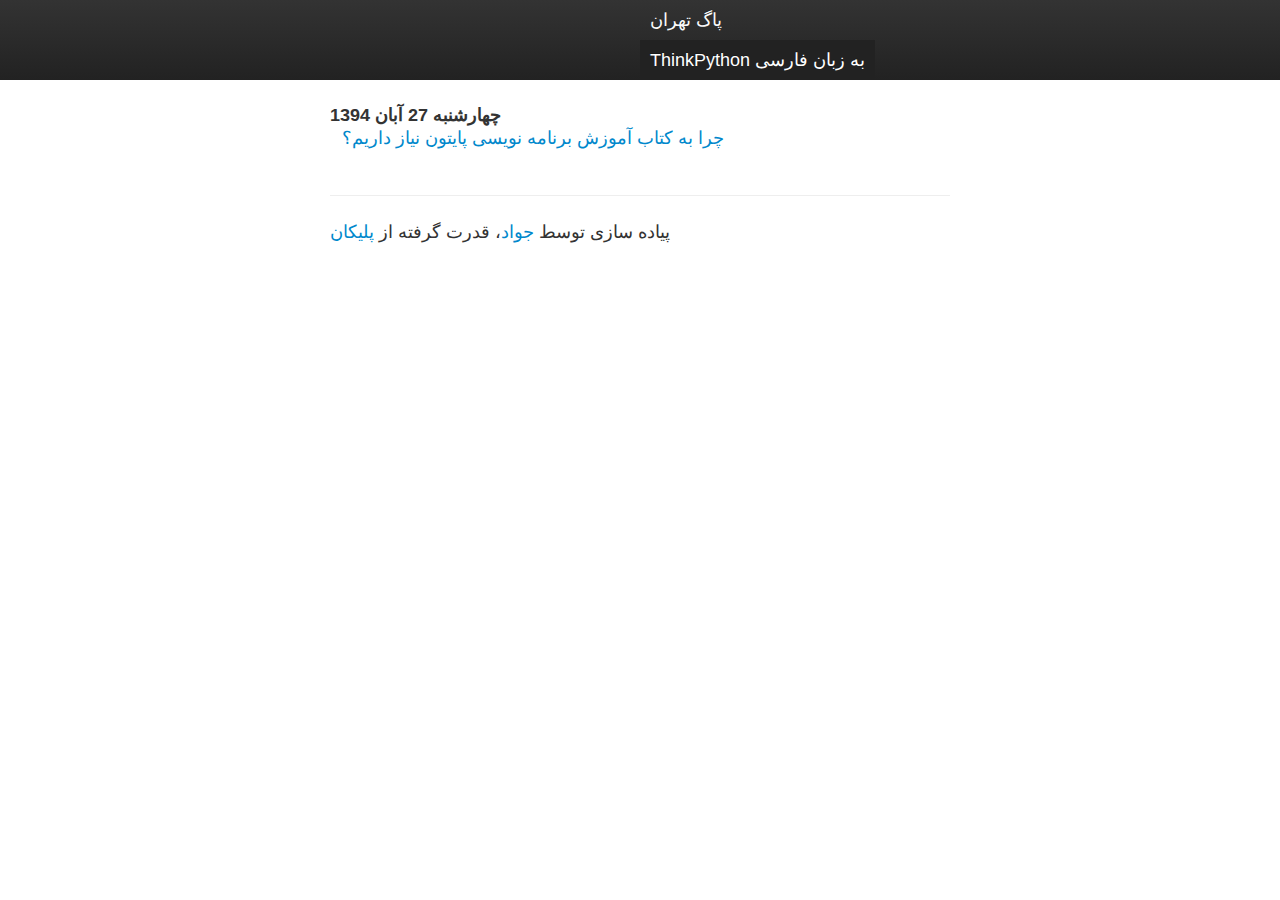
==== archives.html @ 0feae3b0 "First post and stuff" ====
<!DOCTYPE html PUBLIC "-//W3C//DTD XHTML 1.0 Strict//EN"
"http://www.w3.org/TR/xhtml1/DTD/xhtml1-strict.dtd">
<html xmlns="http://www.w3.org/1999/xhtml" lang="fa">
  <head>
    <title>Archiv - ThinkPython به زبان فارسی</title>
    <link href="http://fonts.googleapis.com/css?family=Arimo:400,700|Inika" rel="stylesheet" type="text/css" />
    <link rel="stylesheet" type="text/css" href="theme/bootstrap.css" />
    <link rel="stylesheet" type="text/css" href="theme/bootstrap-rtl.css" />
    <link rel="stylesheet" type="text/css" href="theme/pastie.css" />
    <link rel="stylesheet" type="text/css" href="theme/style.css" />


  </head>

  <body>
    <div class="navbar navbar-fixed-top">
      <div class="navbar-inner">
        <div class="container">
          <div  class="row">
            <div  class="span8 offset2">
              <ul class="nav topbar">
                <li >
                  <a style="color: #FAFAFA"href =http://tehpug.ir/>پاگ تهران</a>
                </li>
                <li  class="active"><a href="">ThinkPython به زبان فارسی</a></li>
              </ul>

            </div>
          </div>
        </div>
      </div>
    </div>
    <div class="container">
      <div class="row">
        <div class="span8 offset2">
<h1>Archiv </h1>

<dl>
    <dt>چهارشنبه 27 آبان 1394</dt>
    <dd><a href='why.html'>چرا به کتاب آموزش برنامه نویسی پایتون نیاز داریم؟</a></dd>
</dl>
        </div>
      </div>

      <div class="row">
        <div class="span8 offset2">

          <hr>

          <div  id="about">
            <p class="text-center">پیاده سازی توسط <a href="https://github.com/La-Volpe">جواد</a>، قدرت گرفته از <a href="http://blog.getpelican.com/">پلیکان</a></p>
          </div><!-- /#about -->
        </div><!-- /#contentinfo -->
      </div>
    </div>


  </body>
</html>
---- theme/style.css ----
@font-face {
  font-family: 'BNazanin';
  src: url('http://cactb.ir/anform/fonts/BNazanin.eot?#') format('eot'),  /* IE6–8 */
       url('http://cactb.ir/anform/fonts/BNazanin.woff') format('woff'),  /* FF3.6+, IE9, Chrome6+, Saf5.1+*/
       url('http://cactb.ir/anform/fonts/BNazanin.ttf') format('truetype');  /* Saf3—5, Chrome4+, FF3.5, Opera 10+ */
}
body p div{ font-family: "BNazanin"; }
img [alt=ThinkPython]{
  width: auto;
  text-align: center;

}
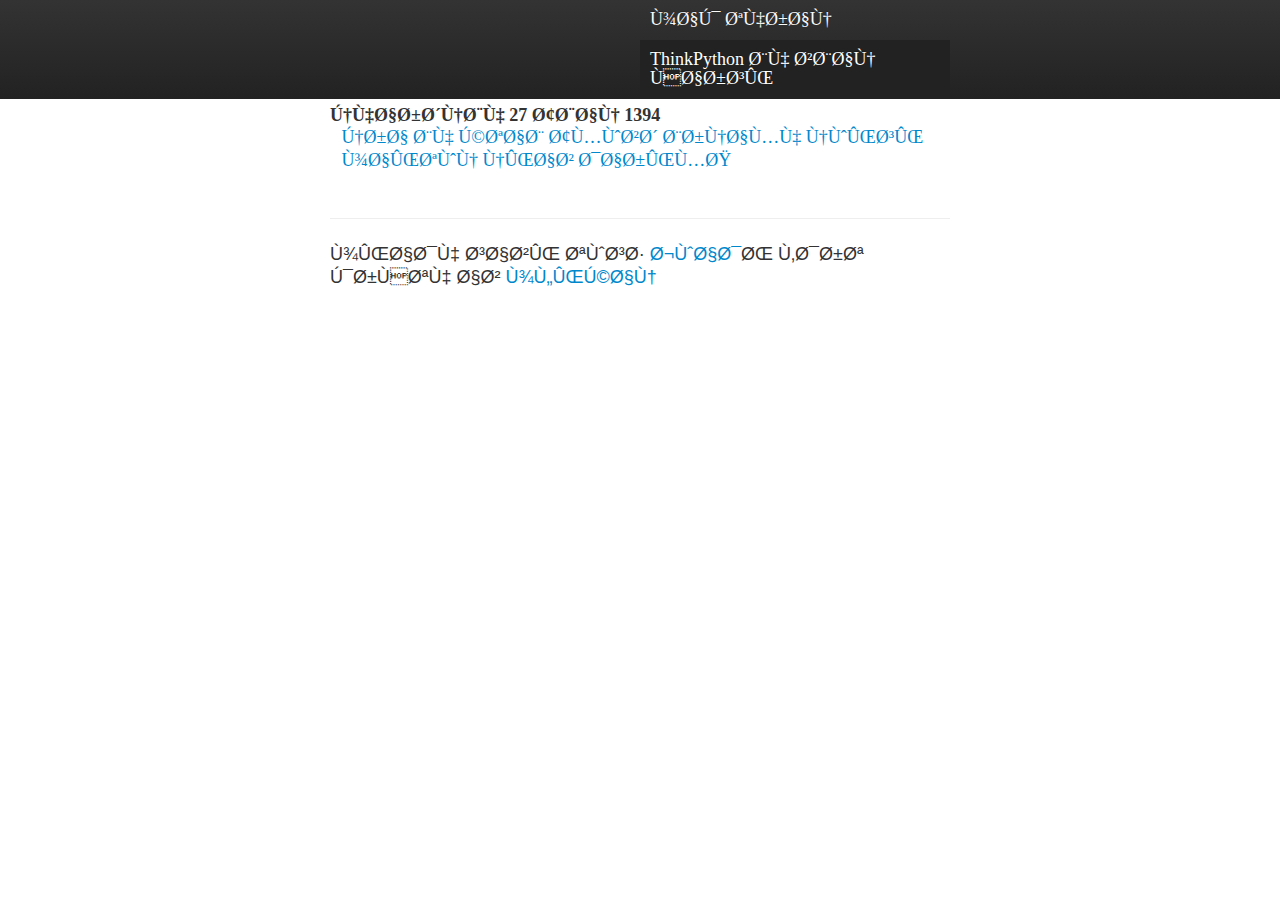
==== commit 5f02286f: "Fixes the top bar problem" ====
--- a/archives.html
+++ b/archives.html
@@ -1,9 +1,8 @@
 <!DOCTYPE html PUBLIC "-//W3C//DTD XHTML 1.0 Strict//EN"
 "http://www.w3.org/TR/xhtml1/DTD/xhtml1-strict.dtd">
-<html xmlns="http://www.w3.org/1999/xhtml" lang="fa">
+<html xmlns="http://www.w3.org/1999/xhtml" lang="fa" charset="utf-8">
   <head>
     <title>Archiv - ThinkPython به زبان فارسی</title>
-    <link href="http://fonts.googleapis.com/css?family=Arimo:400,700|Inika" rel="stylesheet" type="text/css" />
     <link rel="stylesheet" type="text/css" href="theme/bootstrap.css" />
     <link rel="stylesheet" type="text/css" href="theme/bootstrap-rtl.css" />
     <link rel="stylesheet" type="text/css" href="theme/pastie.css" />
@@ -12,7 +11,7 @@
 
   </head>
 
-  <body>
+  <body style="font-family: IranianSans">
     <div class="navbar navbar-fixed-top">
       <div class="navbar-inner">
         <div class="container">
--- a/theme/style.css
+++ b/theme/style.css
@@ -1,12 +1,12 @@
 @font-face {
-  font-family: 'BNazanin';
-  src: url('http://cactb.ir/anform/fonts/BNazanin.eot?#') format('eot'),  /* IE6–8 */
-       url('http://cactb.ir/anform/fonts/BNazanin.woff') format('woff'),  /* FF3.6+, IE9, Chrome6+, Saf5.1+*/
-       url('http://cactb.ir/anform/fonts/BNazanin.ttf') format('truetype');  /* Saf3—5, Chrome4+, FF3.5, Opera 10+ */
-}
-body p div{ font-family: "BNazanin"; }
-img [alt=ThinkPython]{
-  width: auto;
-  text-align: center;
-
-}
+            font-family: "IranianSans";
+            src: url('http://events.cactb.ir/2015/fonts/IranianSans/IranianSans.eot');
+            src: url('http://events.cactb.ir/2015/fonts/http://events.cactb.ir/2015/fonts/IranianSans/IranianSans.eot?#') format('eot'),
+            url('http://events.cactb.ir/2015/fonts/IranianSans/IranianSans.ttf') format('truetype'),
+            url('http://events.cactb.ir/2015/fonts/IranianSans/IranianSans.woff') format('woff'),
+            url('http://events.cactb.ir/2015/fonts/IranianSans/IranianSans.otf') format('opentype'),
+            url('http://events.cactb.ir/2015/fonts/IranianSans/IranianSans.svg') format('svg');
+            font-variant: normal;
+            font-weight: normal;
+            font-style: normal;}
+            
